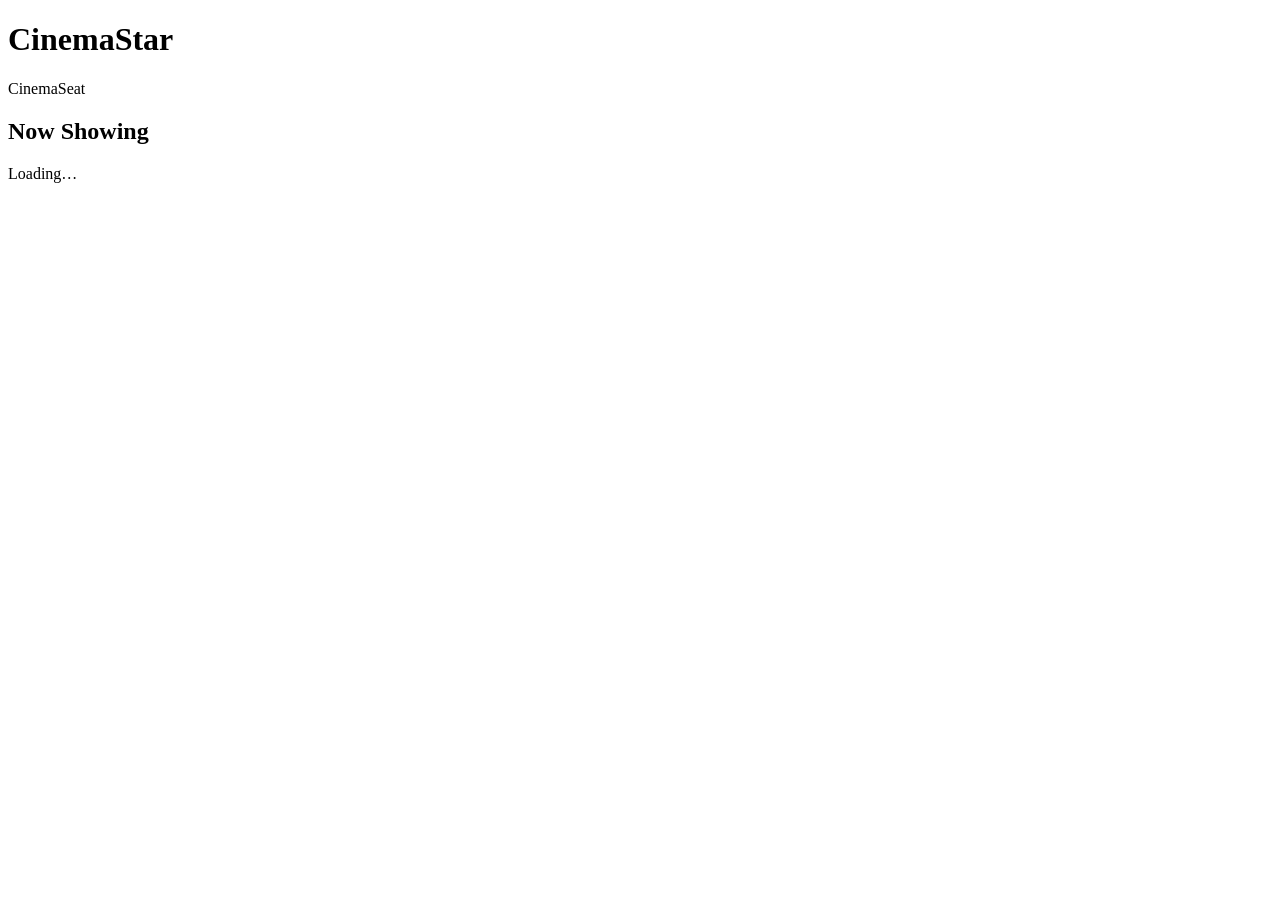
==== backend/src/main/resources/static/index.html @ 66481f67 "feat: initial CinemaSeat implementation Modular Spring Boot monolith with PostgreSQL row-locking. Im" ====
<!DOCTYPE html>
<html lang="en">
<head>
    <meta charset="UTF-8" />
    <meta name="viewport" content="width=device-width, initial-scale=1.0" />
    <title>CinemaStar — Movies</title>
    <link rel="stylesheet" href="/style.css" />
</head>
<body>
    <header>
        <h1>CinemaStar</h1>
        <span class="badge">CinemaSeat</span>
    </header>

    <main>
        <h2>Now Showing</h2>
        <div id="movies" class="grid">Loading…</div>
    </main>

    <script src="/app.js"></script>
    <script>window.CinemaStar.loadMovies();</script>
</body>
</html>
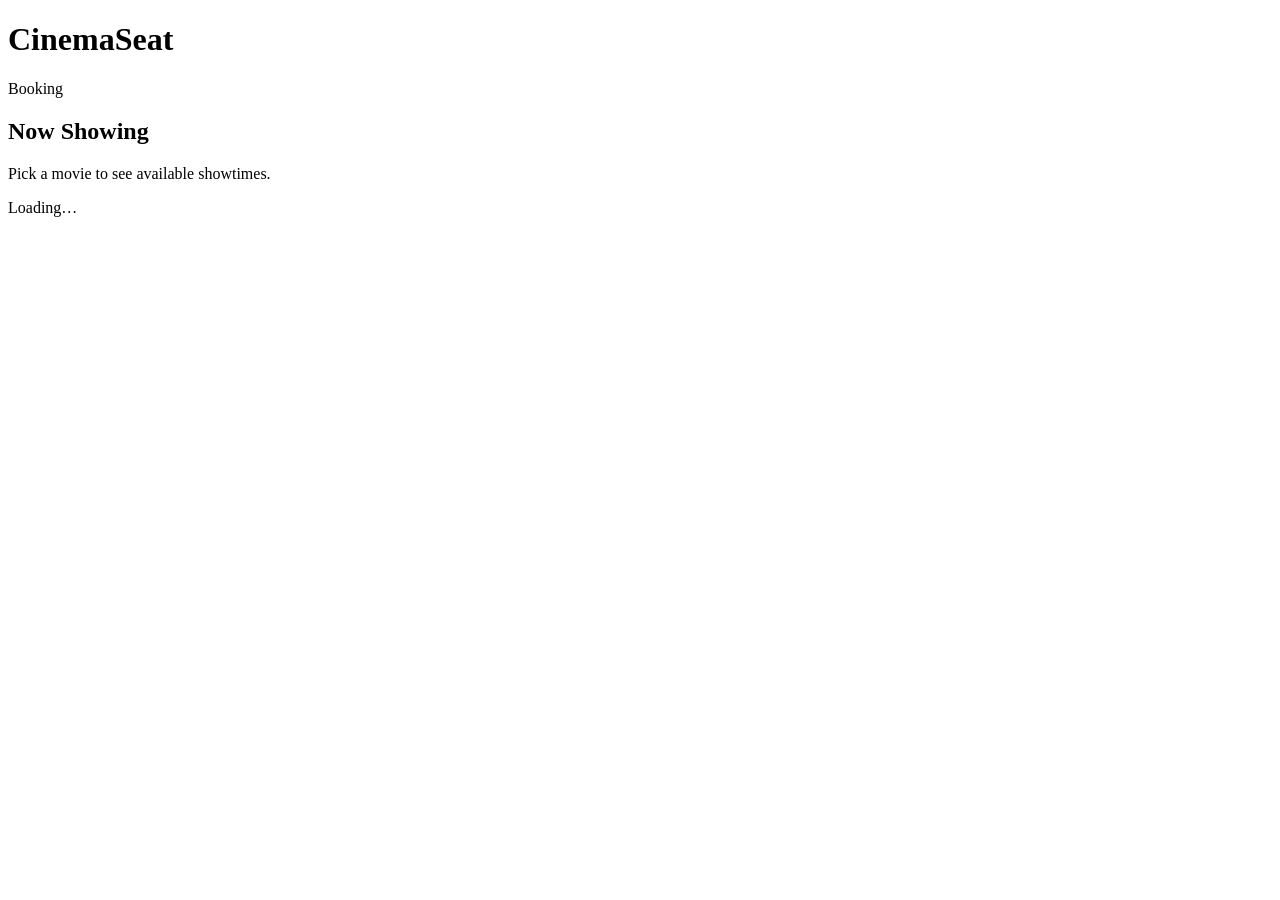
==== commit 896fb916: "feat: CinemaSeat frontend + show enrichment" ====
--- a/backend/src/main/resources/static/index.html
+++ b/backend/src/main/resources/static/index.html
@@ -3,21 +3,27 @@
 <head>
     <meta charset="UTF-8" />
     <meta name="viewport" content="width=device-width, initial-scale=1.0" />
-    <title>CinemaStar — Movies</title>
+    <title>CinemaSeat — Now Showing</title>
     <link rel="stylesheet" href="/style.css" />
 </head>
-<body>
+<body data-page="movies">
     <header>
-        <h1>CinemaStar</h1>
-        <span class="badge">CinemaSeat</span>
+        <h1>CinemaSeat</h1>
+        <span class="badge">Booking</span>
     </header>
 
     <main>
-        <h2>Now Showing</h2>
+        <section class="hero">
+            <h2>Now Showing</h2>
+            <p class="muted">Pick a movie to see available showtimes.</p>
+        </section>
+
         <div id="movies" class="grid">Loading…</div>
+
+        <div id="toast" class="toast" hidden></div>
     </main>
 
     <script src="/app.js"></script>
-    <script>window.CinemaStar.loadMovies();</script>
+    <script>CinemaSeat.initMoviesPage();</script>
 </body>
 </html>
